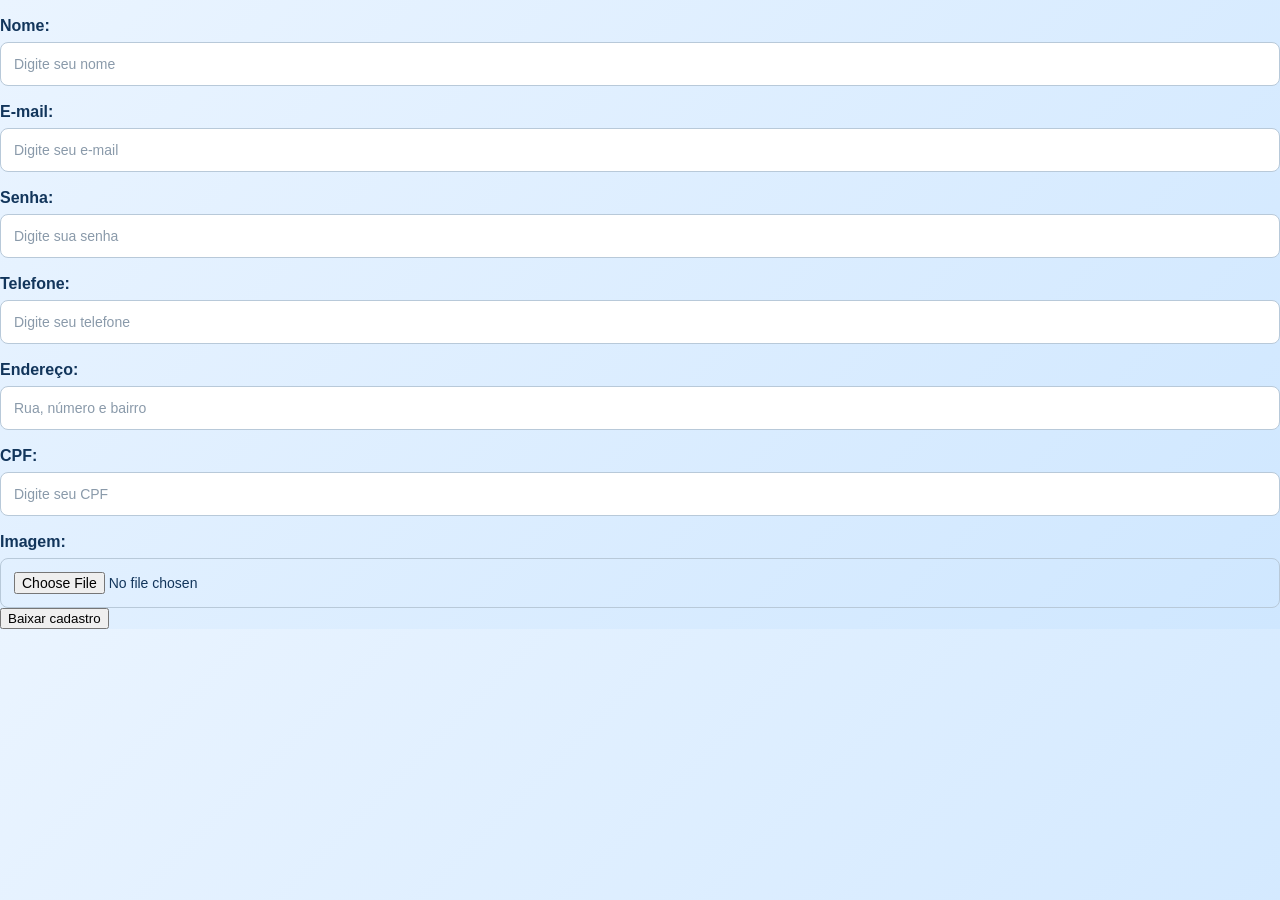
==== cadastro.html @ 9123e2cc "Add files via upload" ====
<!DOCTYPE html>
<html lang="pt-br">
<head>
    <meta charset="UTF-8">
    <meta name="viewport" content="width=device-width, initial-scale=1.0">
    <title>Cadastro</title>

<style>
body {
    margin: 0;
    font-family: Arial, sans-serif;
    background: linear-gradient(135deg, #eaf4ff, #cfe7ff);
    color: #12355b;
}

.container {
    width: 400px;
    margin: 50px auto;
    background: white;
    padding: 35px;
    border-radius: 18px;
    box-shadow: 0 8px 25px rgba(0, 0, 0, 0.15);
}

h1 {
    text-align: center;
    margin-bottom: 25px;
    color: #1769aa;
    font-size: 28px;
}

label {
    display: block;
    margin-top: 17px;
    font-weight: bold;
    color: #12355b;
}

input {
    width: 100%;
    padding: 13px;
    margin-top: 7px;
    box-sizing: border-box;
    border: 1px solid #b8c9d9;
    border-radius: 8px;
    font-size: 14px;
    outline: none;
    transition: 0.3s;
}

input:focus {
    border-color: #1769aa;
    box-shadow: 0 0 6px rgba(23, 105, 170, 0.3);
}

.botoes {
    display: flex;
    justify-content: space-between;
    gap: 15px;
    margin-top: 30px;
}


.botao {
    flex: 1;
    text-align: center;
    text-decoration: none;
    background: #1769aa;
    color: white;
    padding: 13px 20px;
    border: none;
    border-radius: 9px;
    font-weight: bold;
    cursor: pointer;
    transition: 0.3s;
}

.botao:hover {
    background: #0d4f82;
    transform: translateY(-2px);
    box-shadow: 0 5px 10px rgba(0, 0, 0, 0.15);
}

input::placeholder {
    color: #8a9aaa;
}
    </style>
</head>

<body>

    <label>Nome:</label>
<input type="text" id="nome" placeholder="Digite seu nome">

<label>E-mail:</label>
<input type="email" id="email" placeholder="Digite seu e-mail">

<label>Senha:</label>
<input type="password" id="senha" placeholder="Digite sua senha">

<label>Telefone:</label>
<input type="text" placeholder="Digite seu telefone"
       oninput="this.value=this.value.replace(/[^0-9]/g,'')">

<label>Endereço:</label>
<input type="text" id="endereco" placeholder="Rua, número e bairro">

<label>CPF:</label>
<input type="text" id="cpf" maxlength="14" placeholder="Digite seu CPF">

<script>
document.getElementById("cpf").addEventListener("input", function() {
    let cpf = this.value.replace(/\D/g, "");

    cpf = cpf.replace(/(\d{3})(\d)/, "$1.$2");
    cpf = cpf.replace(/(\d{3})(\d)/, "$1.$2");
    cpf = cpf.replace(/(\d{3})(\d{1,2})$/, "$1-$2");

    this.value = cpf;
});
</script>

<label>Imagem:</label>
<input type="file" id="imagem" accept="image/*">

<div id="preview"></div>

<!-- O JS vai criar o botão aqui -->
<div id="areaBotao"></div>

<script src="script.js"></script>
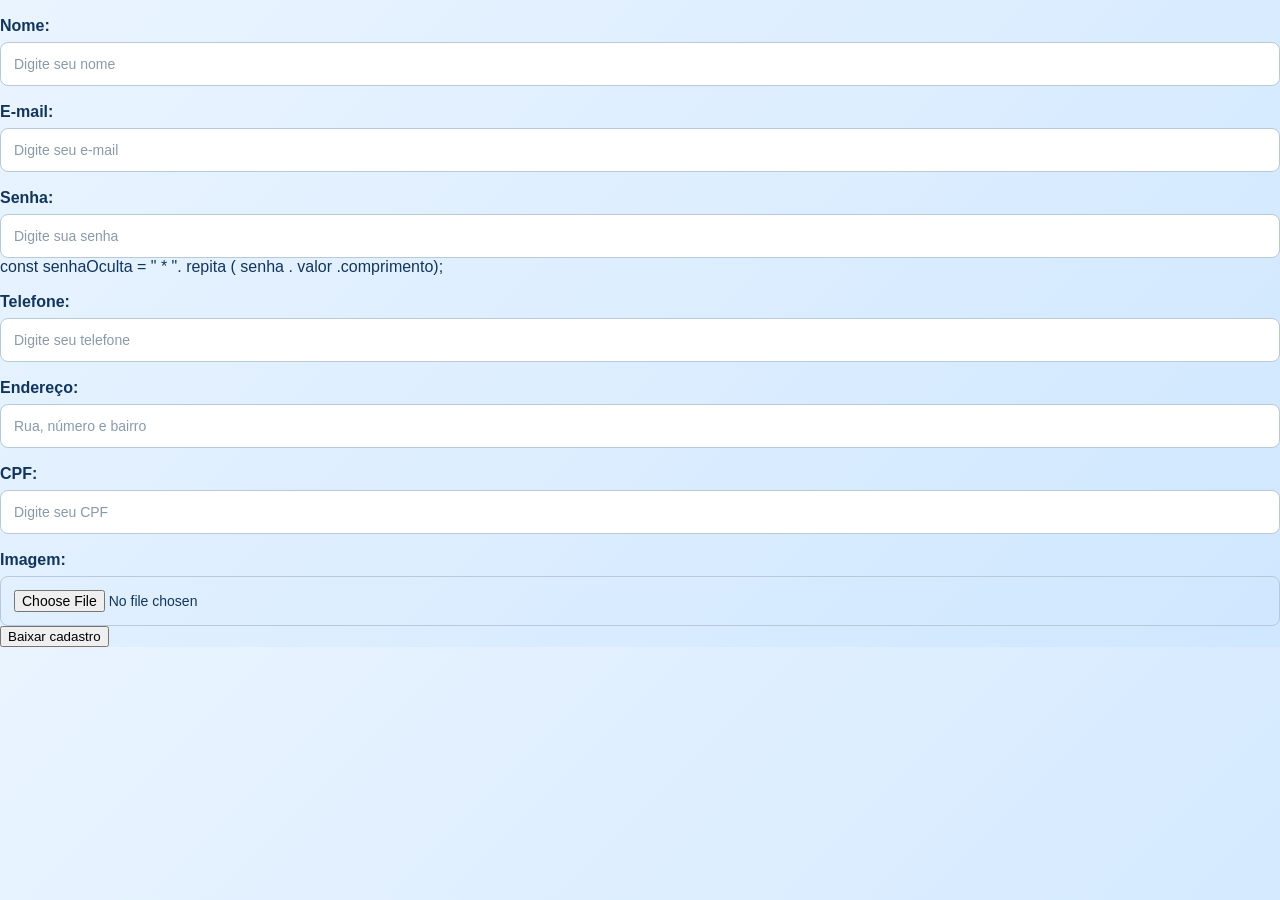
==== commit a2e6db12: "Add files via upload" ====
--- a/cadastro.html
+++ b/cadastro.html
@@ -97,6 +97,7 @@
 
 <label>Senha:</label>
 <input type="password" id="senha" placeholder="Digite sua senha">
+const senhaOculta = " * ". repita ( senha . valor .comprimento);
 
 <label>Telefone:</label>
 <input type="text" placeholder="Digite seu telefone"
